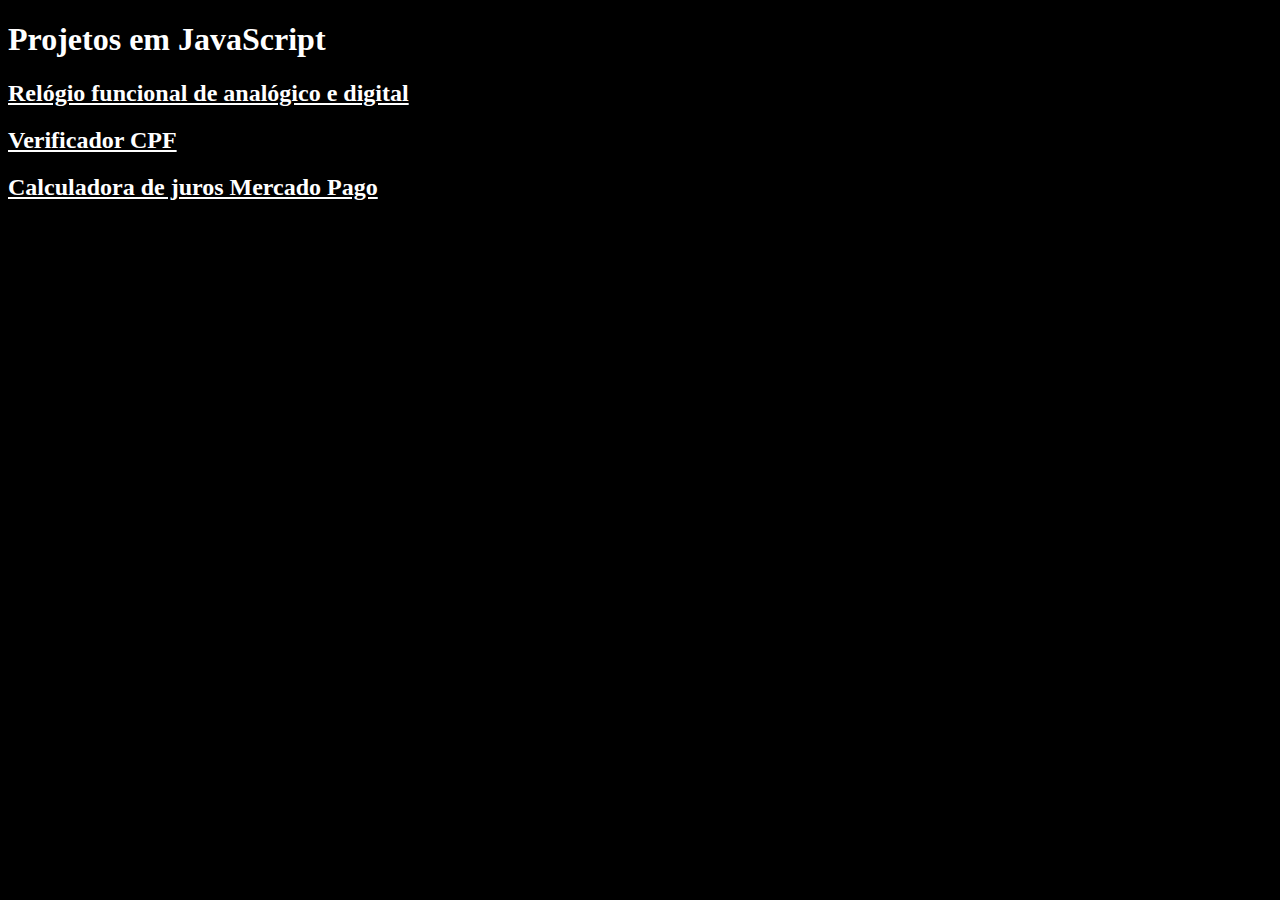
==== index.html @ 4ba28ad8 "adicionado página inicial" ====
<!DOCTYPE html>
<html lang="pt-BR">
<head>
    <meta charset="UTF-8">
    <meta name="viewport" content="width=device-width, initial-scale=1.0">
    <title>Projetos JavaScript</title>
    <link rel="stylesheet" href="style.css">
</head>
<body>
    <h1>Projetos em JavaScript</h1>
    <h2><a href="clock/index.html" target="_blank">Relógio funcional de analógico e digital</a></h2>
    <h2><a href="cpf/index.html" target="_blank">Verificador CPF</a></h2>
    <h2><a href="MPcalc/index.html" target="_blank">Calculadora de juros Mercado Pago</a></h2>
</body>
</html>
---- style.css ----
body{
    background-color: black;
    color: white;
}

a{
    color: white;
}
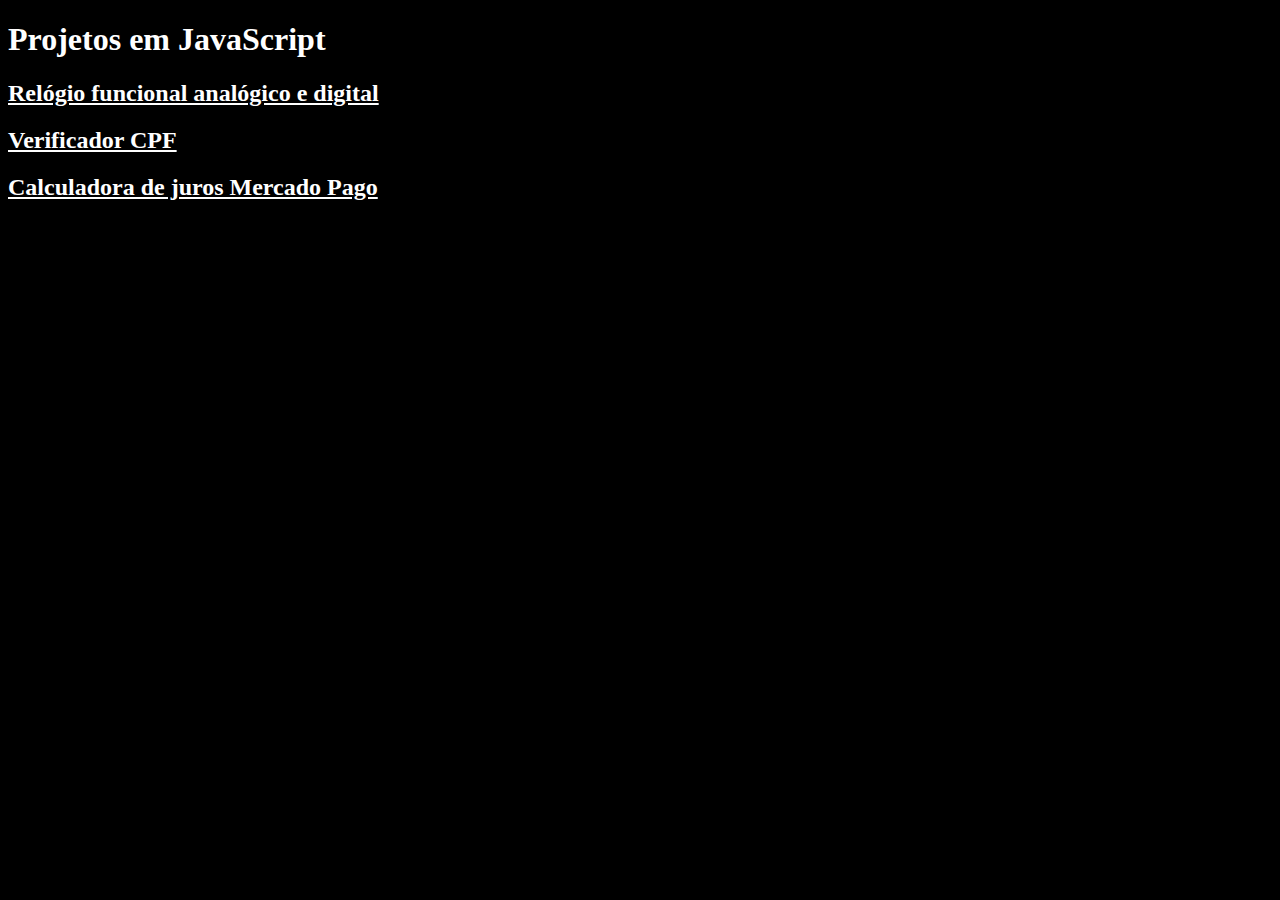
==== commit 123875a8: "update legal" ====
--- a/index.html
+++ b/index.html
@@ -8,7 +8,7 @@
 </head>
 <body>
     <h1>Projetos em JavaScript</h1>
-    <h2><a href="clock/index.html" target="_blank">Relógio funcional de analógico e digital</a></h2>
+    <h2><a href="clock/index.html" target="_blank">Relógio funcional analógico e digital</a></h2>
     <h2><a href="cpf/index.html" target="_blank">Verificador CPF</a></h2>
     <h2><a href="MPcalc/index.html" target="_blank">Calculadora de juros Mercado Pago</a></h2>
 </body>
